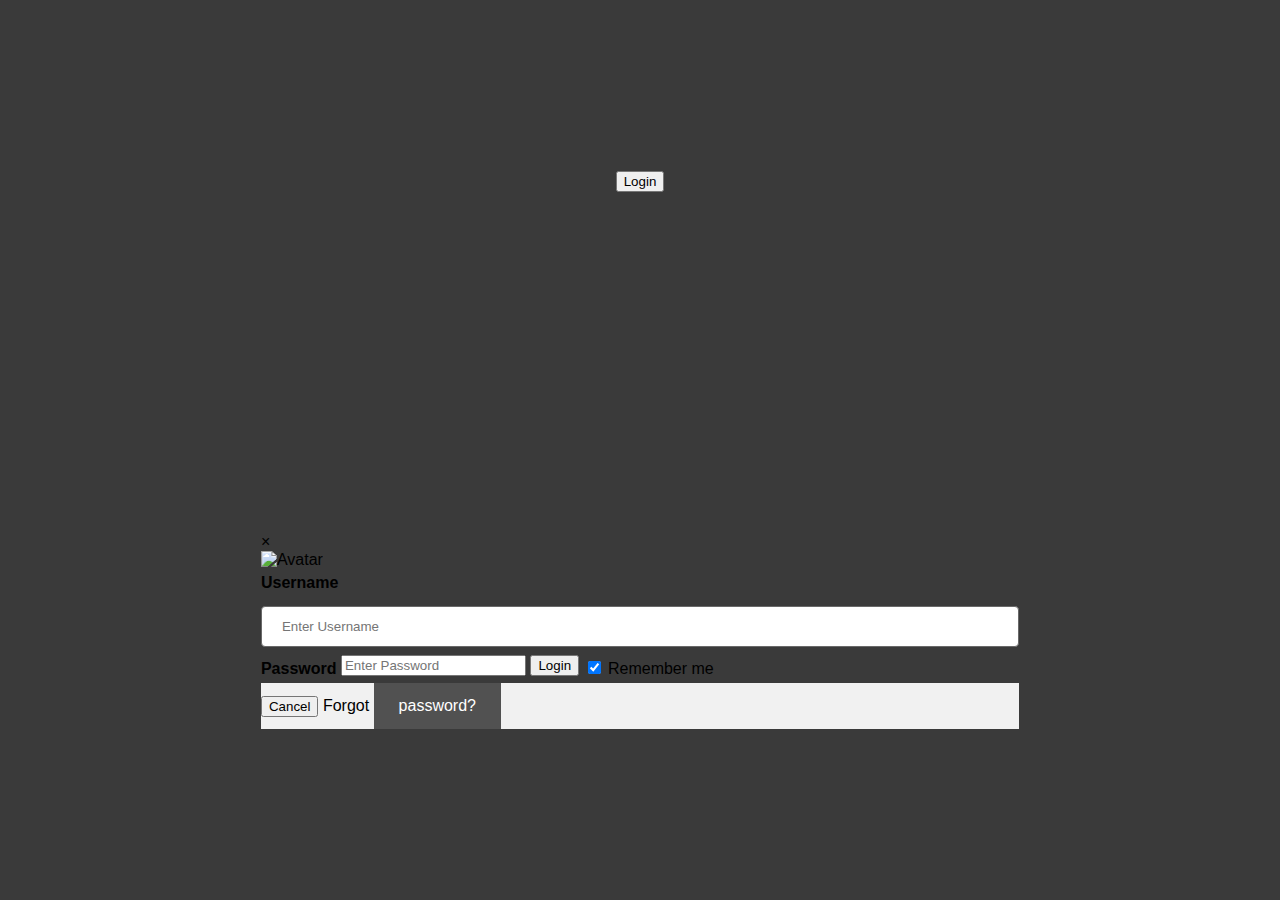
==== login.html @ 575d4ac0 "cleaned up code removing unused files" ====
<!DOCTYPE html>
<html lang="en">
<!--  -->
	<head>
		<link rel="stylesheet" href="css/requestform.css"
	</head>
	
	<body>
		<!-- Button to open the modal login form -->
		<button onclick="document.getElementById('id01').style.display='block'">Login</button>

		<!-- The Modal -->
		<div id="id01" class="modal">
		  <span onclick="document.getElementById('id01').style.display='none'"
		class="close" title="Close Modal">&times;</span>

		  <!-- Modal Content -->
		  <form class="modal-content animate" action="/action_page.php">
			<div class="imgcontainer">
			  <img src="img_avatar2.png" alt="Avatar" class="avatar">
			</div>

			<div class="container">
			  <label for="uname"><b>Username</b></label>
			  <input type="text" placeholder="Enter Username" name="uname" required>

			  <label for="psw"><b>Password</b></label>
			  <input type="password" placeholder="Enter Password" name="psw" required>

			  <button type="submit">Login</button>
			  <label>
				<input type="checkbox" checked="checked" name="remember"> Remember me
			  </label>
			</div>

			<div class="container" style="background-color:#f1f1f1">
			  <button type="button" onclick="document.getElementById('id01').style.display='none'" class="cancelbtn">Cancel</button>
			  <span class="psw">Forgot <a href="#">password?</a></span>
			</div>
		  </form>
		</div>
	</body>
</html>
---- css/requestform.css ----
/* 
https://alistapart.com/article/prettyaccessibleforms/ 
https://www.htmlgoodies.com/guides/html-forms-from-basics-to-style-layouts/
*/

/* Make the page use the entire screen */

html{
  height: 100%;
}

body {
  height: 100%;
  margin: 0;
  font-family: Arial, Helvetica, sans-serif;
  display: grid;
  justify-items: center;
  align-items: center;
  background-color: #3a3a3a;
}

/* White rectangle in the middle of the screen */
#main-holder {
  width: 50%;
  height: 100%;
  display: grid;
  justify-items: center;
  align-items: center;
  background-color: white;
  border-radius: 7px;
  box-shadow: 0px 0px 5px 2px black;
}
/*  */

form fieldset {
  margin-bottom: 10px;
}
form legend {
  padding: 0 2px;
  font-weight: bold;
}
form label {
  display: inline-block;
  line-height: 1.8; /* height of every line */
  vertical-align: top;
}
form fieldset ol.fieldList {
  list-style: none;
  margin: 0;
  padding: 0;
}

form fieldset ol.numbered {
	width: 400px;
  list-style-type: decimal;
  word-wrap: break-word;
}

form fieldset ol.numbered button {
  /* width: 100%; */
  /* padding: 1px 5px; */
  border: none;
  border-radius: 33%;
  color: red;
  font-weight: bold;
  background-color: white;
  cursor: pointer;
  outline: none;
}

form fieldset ol.numbered button:hover {
   background-color: lightgrey;
}

form fieldset li {
  /* list-style: none; */
  padding: 7px; /* spacing between each field */
  margin: 0;
}


form fieldset fieldset {
  border: none;
  margin: 3px 0 0;
}
form fieldset fieldset legend {
  padding: 0 0 5px;
  font-weight: normal;
}
form fieldset fieldset label {
  display: block;
  width: auto;
}
form em {
  font-weight: bold;
  font-style: normal;
  color: #f00;
}
/* form label { */
  /* width: 120px; /* Width of labels */ */
/* } */
form fieldset fieldset label {
  margin-left: 123px; /* Width plus 3 (html space) */
}

input:focus{
  background-color: lightgrey;
}

/* Style for Input tezt  */
input[type=text], select {
  width: 100%;
  padding: 12px 20px;
  margin: 8px 0;
  display: inline-block;
  border: 1px solid DimGrey;
  border-radius: 4px;
  box-sizing: border-box;
}
/*Style for text when focused */
input[type=text]:focus {
  background-color: lightgrey;
}

/* Style for text area */
textarea {
  width: 100%;
  height: 100px;
  padding: 12px 20px;
  box-sizing: border-box;
  border: 2px solid DimGrey;
  border-radius: 4px;
  background-color: #f8f8f8;
  resize: none;
}
textarea.smallarea {
  height: 60px;
  width: 100%;
}

/*Style for text area when focused */
textarea:focus {
  background-color: lightgrey;
}

textarea:hidden {
  width: 20%;
}

form em {
  font-weight: bold;
  font-style: normal;
  color: red;
}

form select:required:invalid {
	color: gray; 
}
option[value=""][disabled] {
  display: none;
}
option {
  color: black;
}


/* Style the download button */
#request-form-download {
  width: 50%;
  padding: 10px;
  border: none;
  border-radius: 5px;
  color: white;
  font-weight: bold;
  background-color: #3a3a3a;
  cursor: pointer;
  outline: none;
}

#request-form-download:hover {
  background-color: #4a4a4a;
}

/* Links to look like buttons */
a:link, a:visited {
  background-color: #515151;
  color: white;
  padding: 14px 25px;
  text-align: center;
  text-decoration: none;
  display: inline-block;
}

a:hover, a:active {
  background-color: #616161;
}
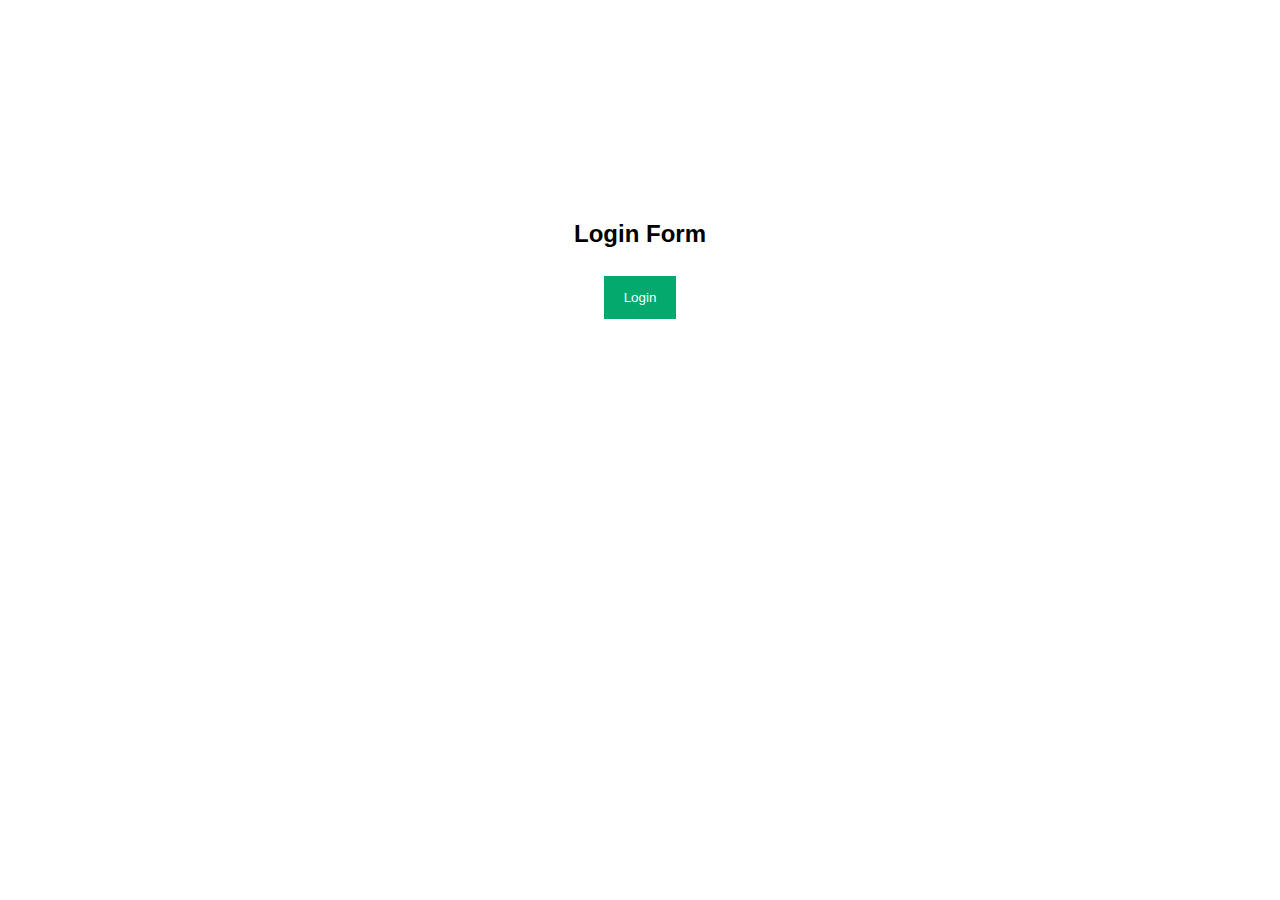
==== commit f5c54222: "added login" ====
--- a/login.html
+++ b/login.html
@@ -1,33 +1,37 @@
+
+<!-- https://www.w3schools.com/howto/howto_css_login_form.asp -->
 <!DOCTYPE html>
-<html lang="en">
-<!--  -->
+<html>
 	<head>
-		<link rel="stylesheet" href="css/requestform.css"
+		<meta name="viewport" content="width=device-width, initial-scale=1">
+		<link rel="stylesheet" href="css/login.css">
+		<script defer src="javascript/login.js"></script>
 	</head>
-	
 	<body>
-		<!-- Button to open the modal login form -->
-		<button onclick="document.getElementById('id01').style.display='block'">Login</button>
 
-		<!-- The Modal -->
+		<h2>Login Form</h2>
+
+		<button onclick="document.getElementById('id01').style.display='block'" style="width:auto;">Login</button>
+
 		<div id="id01" class="modal">
-		  <span onclick="document.getElementById('id01').style.display='none'"
-		class="close" title="Close Modal">&times;</span>
-
-		  <!-- Modal Content -->
-		  <form class="modal-content animate" action="/action_page.php">
+		  
+		  <form class="modal-content animate" action="/action_page.php" method="post">
+		  <!-- <form class="modal-content animate" action= "RequestForm.html" method="post"> -->
 			<div class="imgcontainer">
-			  <img src="img_avatar2.png" alt="Avatar" class="avatar">
+			  <span onclick="document.getElementById('id01').style.display='none'" class="close" title="Close Modal">&times;</span>
 			</div>
-
+			
+			
 			<div class="container">
 			  <label for="uname"><b>Username</b></label>
-			  <input type="text" placeholder="Enter Username" name="uname" required>
+			  <input type="text" placeholder="Enter Username (Default: admin)" name="uname" id="uname" required>
 
 			  <label for="psw"><b>Password</b></label>
-			  <input type="password" placeholder="Enter Password" name="psw" required>
-
-			  <button type="submit">Login</button>
+			  <input type="password" placeholder="Enter Password (Default: admin)" name="psw" id="psw" required>
+				
+			  
+			  <button type="button" id="login-button">Login</button>
+			  <!-- <button type="submit">Login</button> -->
 			  <label>
 				<input type="checkbox" checked="checked" name="remember"> Remember me
 			  </label>
@@ -35,9 +39,10 @@
 
 			<div class="container" style="background-color:#f1f1f1">
 			  <button type="button" onclick="document.getElementById('id01').style.display='none'" class="cancelbtn">Cancel</button>
-			  <span class="psw">Forgot <a href="#">password?</a></span>
+			  <a href="#" onclick="forgotPassword();"> Forgot password? </a>
+			  <!-- <span class="psw">Forgot <a href="#">password?</a></span>-->
 			</div>
 		  </form>
 		</div>
 	</body>
-</html>+</html>
--- a/css/login.css
+++ b/css/login.css
@@ -0,0 +1,127 @@
+
+body {
+	font-family: Arial, Helvetica, sans-serif;
+	padding: 15% 0;
+	display: grid;
+	justify-items: center;
+	align-items: center;
+}
+
+/* Full-width input fields */
+input[type=text], input[type=password] {
+  width: 100%;
+  padding: 12px 20px;
+  margin: 8px 0;
+  display: inline-block;
+  border: 1px solid #ccc;
+  box-sizing: border-box;
+}
+
+/* Set a style for all buttons */
+button {
+  background-color: #04AA6D;
+  color: white;
+  padding: 14px 20px;
+  margin: 8px 0;
+  border: none;
+  cursor: pointer;
+  width: 100%;
+}
+
+button:hover {
+  opacity: 0.8;
+}
+
+/* Extra styles for the cancel button */
+.cancelbtn {
+  width: auto;
+  padding: 10px 18px;
+  background-color: #f44336;
+}
+
+/* Center the image and position the close button */
+.imgcontainer {
+  text-align: center;
+  margin: 24px 0 12px 0;
+  position: relative;
+}
+
+img.avatar {
+  width: 40%;
+  border-radius: 50%;
+}
+
+.container {
+  padding: 16px;
+}
+
+span.psw {
+  float: right;
+  padding-top: 16px;
+}
+
+/* The Modal (background) */
+.modal {
+  display: none; /* Hidden by default */
+  position: fixed; /* Stay in place */
+  z-index: 1; /* Sit on top */
+  left: 0;
+  top: 0;
+  width: 100%; /* Full width */
+  height: 100%; /* Full height */
+  overflow: auto; /* Enable scroll if needed */
+  background-color: rgb(0,0,0); /* Fallback color */
+  background-color: rgba(0,0,0,0.4); /* Black w/ opacity */
+  padding-top: 60px;
+}
+
+/* Modal Content/Box */
+.modal-content {
+  background-color: #fefefe;
+  margin: 5% auto 15% auto; /* 5% from the top, 15% from the bottom and centered */
+  border: 1px solid #888;
+  width: 50%; /* Could be more or less, depending on screen size */
+}
+
+/* The Close Button (x) */
+.close {
+  position: absolute;
+  right: 25px;
+  top: 0;
+  color: #000;
+  font-size: 35px;
+  font-weight: bold;
+}
+
+.close:hover,
+.close:focus {
+  color: red;
+  cursor: pointer;
+}
+
+/* Add Zoom Animation */
+.animate {
+  -webkit-animation: animatezoom 0.6s;
+  animation: animatezoom 0.6s
+}
+
+@-webkit-keyframes animatezoom {
+  from {-webkit-transform: scale(0)} 
+  to {-webkit-transform: scale(1)}
+}
+  
+@keyframes animatezoom {
+  from {transform: scale(0)} 
+  to {transform: scale(1)}
+}
+
+/* Change styles for span and cancel button on extra small screens */
+@media screen and (max-width: 300px) {
+  span.psw {
+     display: block;
+     float: none;
+  }
+  .cancelbtn {
+     width: 100%;
+  }
+}